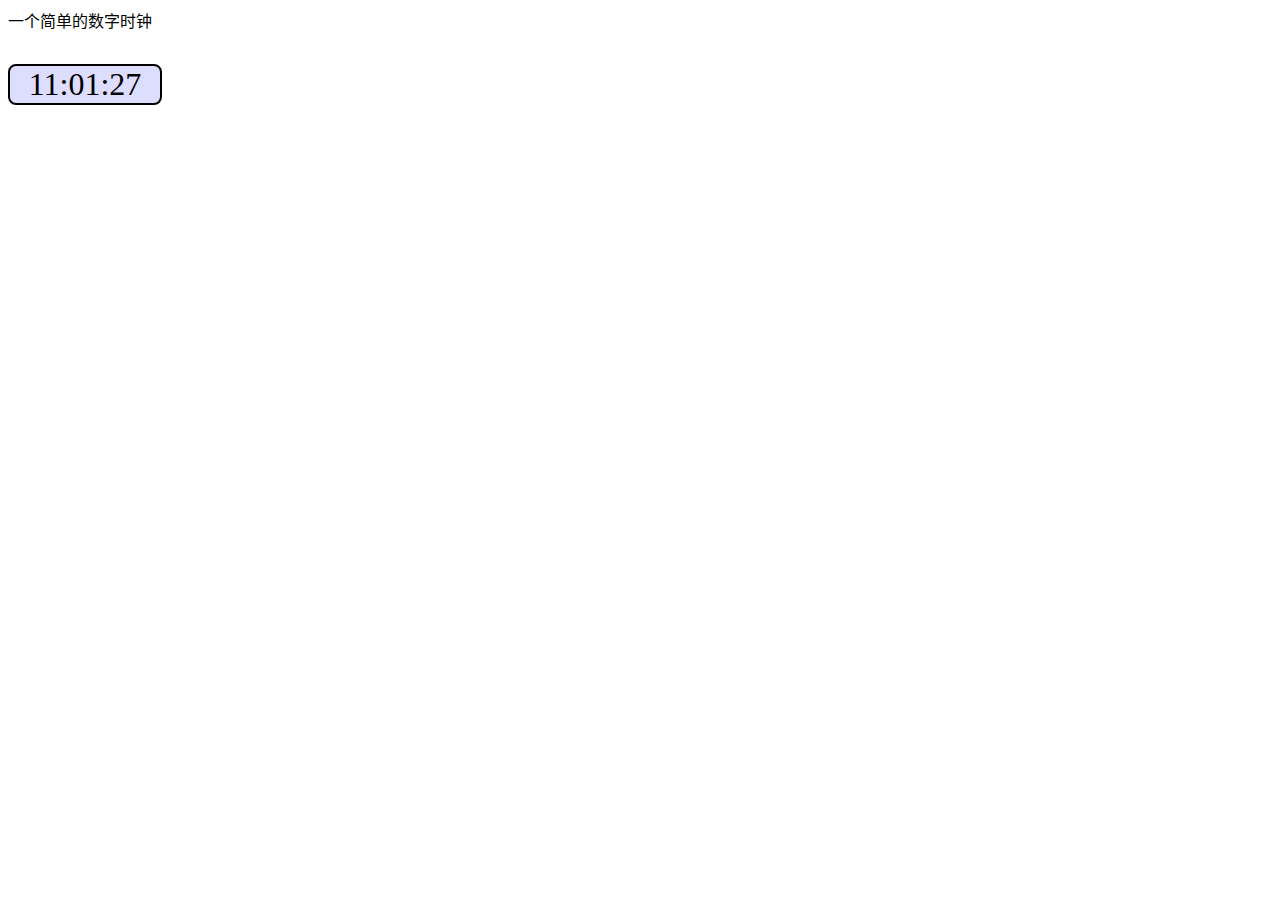
==== html 2-1.html @ c9350a2d "Add files via upload" ====
<html lang="zh-cn">
    <head>
        <link rel="stylesheet" type="text/css" href="common.css">
        <title></title>

        <script>
            function displayTime(){
                var elt = document.getElementById("clock");
                var now = new Date();
                elt.innerHTML = "<p>" + now.getHours() + ":" + (now.getMinutes() < 10 ? "0"+now.getMinutes() : now.getMinutes()) +":"+ (now.getSeconds()<10 ? "0"+now.getSeconds() : now.getSeconds()) +"</p>";
                setTimeout(displayTime, 1000);
            }
            window.onload = displayTime;

        </script>

        <style>
            #clock p{
                background-color:ddddff;
                text-align: center;
                font-size: 2em;
                width: 150px;
                border-radius: 8px;
                border: 2px solid #000000;
            }
        </style>

    </head>

    <body>
        <span>一个简单的数字时钟</span>
        <div class="line"></div>
        <div id="clock">

        </div>


    </body>

</html>
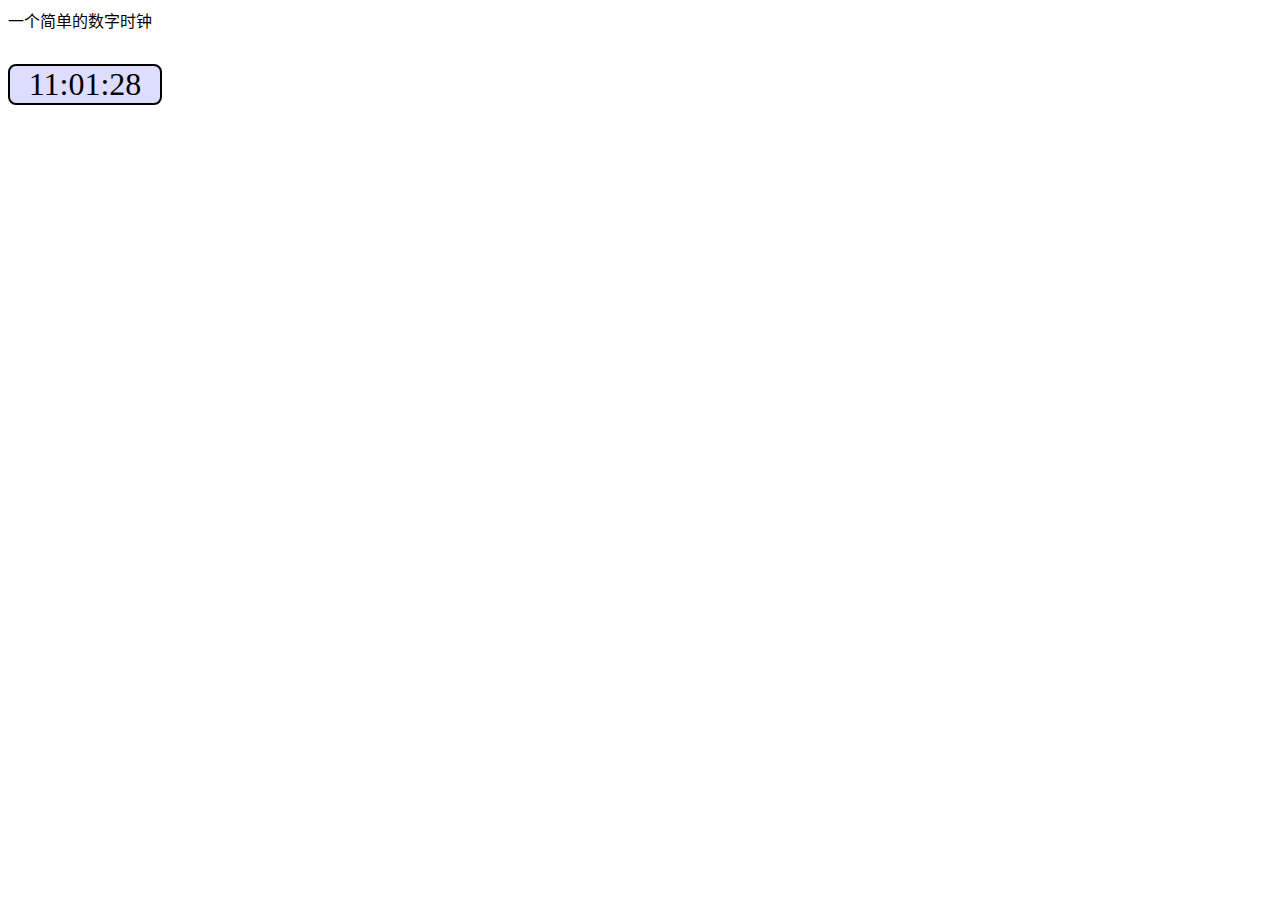
==== commit e315f439: "yb" ====
--- a/html 2-1.html
+++ b/html 2-1.html
@@ -1,40 +1,40 @@
-<html lang="zh-cn">
-    <head>
-        <link rel="stylesheet" type="text/css" href="common.css">
-        <title></title>
-
-        <script>
-            function displayTime(){
-                var elt = document.getElementById("clock");
-                var now = new Date();
-                elt.innerHTML = "<p>" + now.getHours() + ":" + (now.getMinutes() < 10 ? "0"+now.getMinutes() : now.getMinutes()) +":"+ (now.getSeconds()<10 ? "0"+now.getSeconds() : now.getSeconds()) +"</p>";
-                setTimeout(displayTime, 1000);
-            }
-            window.onload = displayTime;
-
-        </script>
-
-        <style>
-            #clock p{
-                background-color:ddddff;
-                text-align: center;
-                font-size: 2em;
-                width: 150px;
-                border-radius: 8px;
-                border: 2px solid #000000;
-            }
-        </style>
-
-    </head>
-
-    <body>
-        <span>一个简单的数字时钟</span>
-        <div class="line"></div>
-        <div id="clock">
-
-        </div>
-
-
-    </body>
-
+<html lang="zh-cn">
+    <head>
+        <link rel="stylesheet" type="text/css" href="common.css">
+        <title></title>
+
+        <script>
+            function displayTime(){
+                var elt = document.getElementById("clock");
+                var now = new Date();
+                elt.innerHTML = "<p>" + now.getHours() + ":" + (now.getMinutes() < 10 ? "0"+now.getMinutes() : now.getMinutes()) +":"+ (now.getSeconds()<10 ? "0"+now.getSeconds() : now.getSeconds()) +"</p>";
+                setTimeout(displayTime, 1000);
+            }
+            window.onload = displayTime;
+
+        </script>
+
+        <style>
+            #clock p{
+                background-color:ddddff;
+                text-align: center;
+                font-size: 2em;
+                width: 150px;
+                border-radius: 8px;
+                border: 2px solid #000000;
+            }
+        </style>
+
+    </head>
+
+    <body>
+        <span>一个简单的数字时钟</span>
+        <div class="line"></div>
+        <div id="clock">
+
+        </div>
+
+
+    </body>
+
 </html>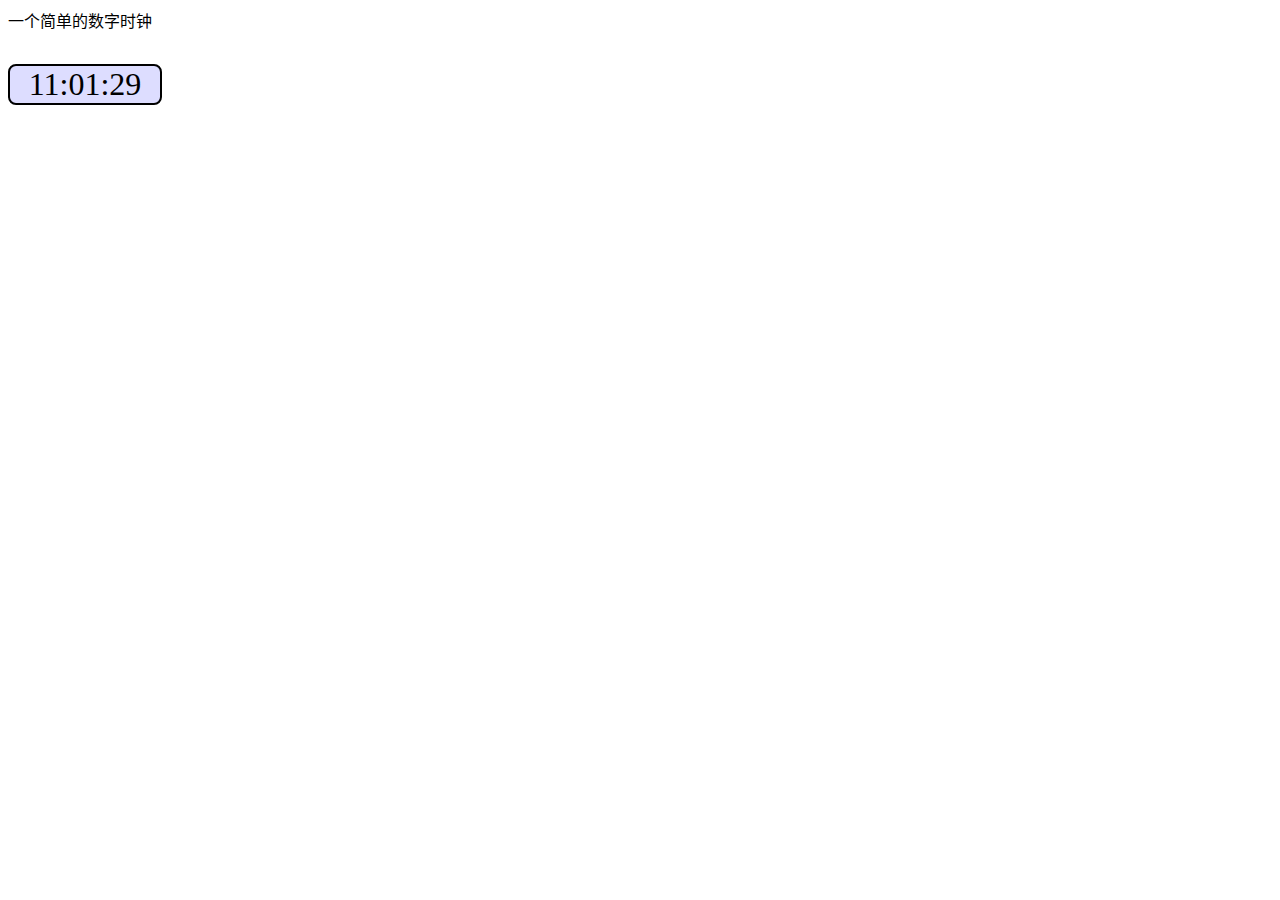
==== commit f3f5073a: "完善实验3" ====
--- a/html 2-1.html
+++ b/html 2-1.html
@@ -1,6 +1,5 @@
 <html lang="zh-cn">
     <head>
-        <link rel="stylesheet" type="text/css" href="common.css">
         <title></title>
 
         <script>
@@ -13,7 +12,7 @@
             window.onload = displayTime;
 
         </script>
-
+        
         <style>
             #clock p{
                 background-color:ddddff;
@@ -28,12 +27,9 @@
     </head>
 
     <body>
+
         <span>一个简单的数字时钟</span>
-        <div class="line"></div>
-        <div id="clock">
-
-        </div>
-
+        <div id="clock"></div>
 
     </body>
 
